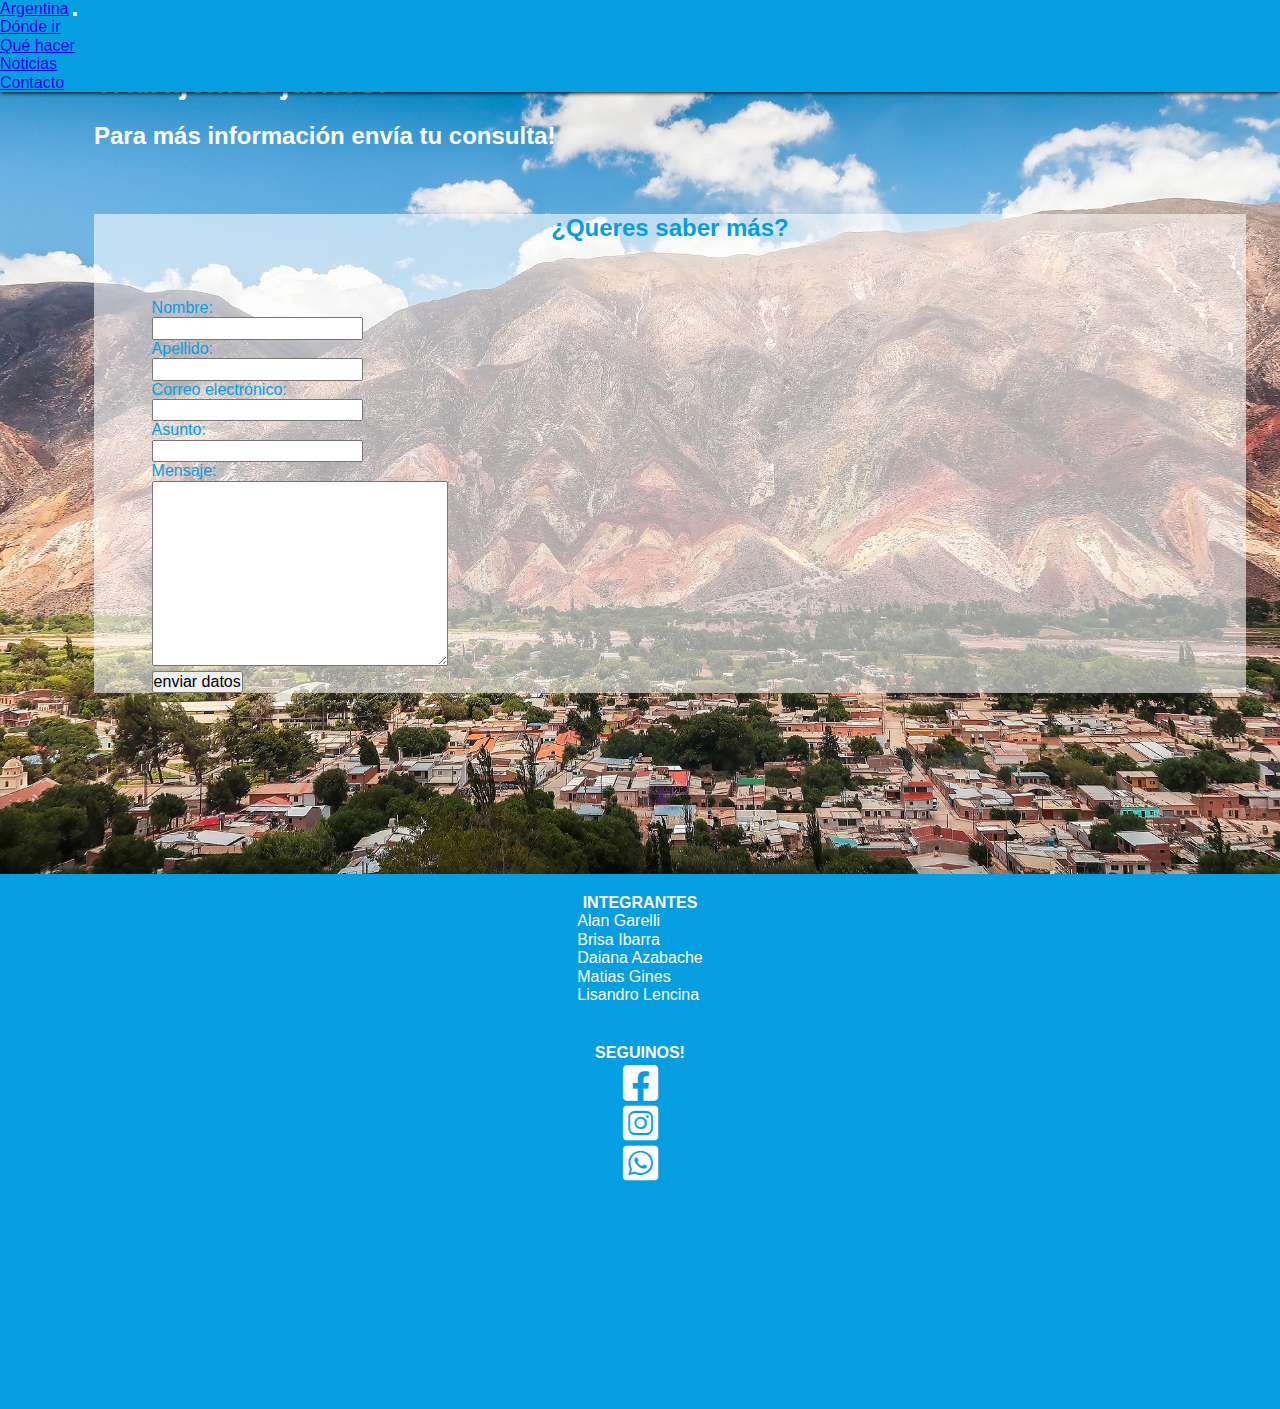
==== contacto.html @ 6efcedbf "Organización de carpetas" ====
<!DOCTYPE html>
<html>

<head>

  <meta charset="utf-8">
  <meta name="keywords" content="turismo, provincias, actividades">
  <meta name="description" content="página web de agencia de turismo.">
  <meta name="viewport" content="width=device-width, initial-scale=1">



  <!--Bootstrap-->
  <link href="https://cdn.jsdelivr.net/npm/bootstrap@5.1.3/dist/css/bootstrap.min.css" rel="stylesheet"
    integrity="sha384-1BmE4kWBq78iYhFldvKuhfTAU6auU8tT94WrHftjDbrCEXSU1oBoqyl2QvZ6jIW3" crossorigin="anonymous">


  <!--Font awesome-->
  <link rel="stylesheet" type="text/css"
    href="https://cdnjs.cloudflare.com/ajax/libs/font-awesome/6.0.0-beta2/css/all.min.css">

  <!--Estilos css-->
  <link rel="stylesheet" type="text/css" href="./css/contacto/normalize.css">
  <link rel="stylesheet" type="text/css" href="./css/contacto/main.css">

  <title>Contacto</title>

</head>

<body>

  <!--NAV BAR-->
  <nav class="navbar navbar-expand-lg navbar navbar-dark nav-color">
    <div class="container-fluid">
      <a class="navbar-brand" href="#">Argentina</a>
      <button class="navbar-toggler" type="button" data-bs-toggle="collapse" data-bs-target="#navbarSupportedContent"
        aria-controls="navbarSupportedContent" aria-expanded="false" aria-label="Toggle navigation">
        <span class="navbar-toggler-icon"></span>
      </button>
      <div class="collapse navbar-collapse" id="navbarSupportedContent">


        <ul class="navbar-nav mx-auto gap-5 mb-2 mb-lg-0">

          <li class="nav-item">
            <a class="nav-link" aria-current="page" href="./dondeIr.html">Dónde ir</a>
          </li>

          <li class="nav-item">
            <a class="nav-link" href="./quehacer.html">Qué hacer</a>
          </li>

          <li class="nav-item">
            <a class="nav-link" href="#">Noticias</a>
          </li>


          <li class="nav-item">
            <a class="nav-link active" href="#">Contacto</a>
          </li>

        </ul>

      </div>
    </div>
  </nav>

  <!--NAV BAR-->


  <!--CONTAINER-->

  <div class="banner">

    <div class="row heightContent">

      <div class="col-md contentCol1">

        <h1>Trabajemos juntos!</h1>
        <h2>Para más información envía tu consulta!</h2>

      </div>


      <div class="col-md contentCol2">

        <h2>¿Queres saber más?</h2>


        <div>

          <form action="">

            <p>Nombre:</p>
            <input type="text">

            <p>Apellido:</p>
            <input type="text">

            <p>Correo electrónico:</p>
            <input type="text">

            <p>Asunto:</p>
            <input type="text">

            <p>Mensaje:</p>
            <textarea name="texto" id="" cols="30" rows="10"></textarea>

            <p>

              <input type="button" class="" value="enviar datos">

            </p>

          </form>

        </div>

      </div>



    </div>

  </div>

  <!-- Footer-->


  <footer>

    <div class="row">

      <div class="col-md espaciado-flex centrado">

        <h4>INTEGRANTES</h4>
        <ul>
          <li><a href="https://www.linkedin.com/in/alan-garelli-78a43622a/" target="_blank">Alan Garelli</a></li>
          <li><a href="https://www.linkedin.com/in/brisa-ibarra-21917a214/" target="_blank">Brisa Ibarra</a></li>
          <li><a href="https://www.linkedin.com/in/daiana-azabache-7946491b1/" target="_blank">Daiana Azabache</a></li>
          <li><a href="https://www.linkedin.com/in/matias-gines" target="_blank">Matias Gines</a></li>
          <li><a href="https://www.linkedin.com/in/lisandro-abel-lencina/" target="_blank">Lisandro Lencina</a></li>
        </ul>

      </div>


      <div class="col-md espaciado-flex">
        <h4>SEGUINOS!</h4>
        <div>
          <!--Iconos redes sociales-->
          <div><a href="https://www.facebook.com/TurDepAR" target="_blank"><i class="fab fa-facebook-square"></i></a>
          </div>
          <div><a href="https://www.instagram.com/turdepar/" target="_blank"><i class="fab fa-instagram-square"></i></a>
          </div>
          <div><a href=""><i class="fab fa-whatsapp-square" target="_blank"></i></a></div>

        </div>
      </div>

      <div class="col-md mapa espaciado-flex">
        <!--mapa ubicación-->
        <iframe
          src="https://www.google.com/maps/embed?pb=!1m18!1m12!1m3!1d410.5458102086755!2d-58.37953522641396!3d-34.59489325101088!2m3!1f0!2f0!3f0!3m2!1i1024!2i768!4f13.1!3m3!1m2!1s0x95bccab6500b5cb5%3A0x45ea2bda502eecb!2sMinisterio%20de%20Turismo%20y%20Deportes%20de%20la%20Nacion!5e0!3m2!1ses-419!2sar!4v1647287779279!5m2!1ses-419!2sar"
          width="600" height="450" style="border:0;" allowfullscreen="" loading="lazy"></iframe>

      </div>

    </div>

  </footer>

  <!--/footer-->


  <script src="https://cdn.jsdelivr.net/npm/bootstrap@5.1.3/dist/js/bootstrap.bundle.min.js"
    integrity="sha384-ka7Sk0Gln4gmtz2MlQnikT1wXgYsOg+OMhuP+IlRH9sENBO0LRn5q+8nbTov4+1p"
    crossorigin="anonymous"></script>

</body>

</html>
---- css/contacto/main.css ----
/*Nav bar*/
.nav-color {
  position: fixed;
  width: 100%;
  z-index: 1;
  background-color: #059EE1;
  box-shadow: 0.5px 0.5px 4px #000;

}

/*agregar zindex a los <li>*/


.banner {
  width: 100vw;
	height: 90vh;
	background: url('../../img/contacto/portada.jpg') no-repeat center center/cover;
	color: white;

}

.heightContent {

    width: 100%;
    height: auto;
    align-items: center;
    margin-left: 30px; 
}


.heightContent div {
    margin: 5%; 
}

.contentCol2 {
    height: auto;
    background-color: rgba(255, 255, 255, 0.575);
    color: #059EE1;
}


.contentCol2 h2 {
 
    text-align: center;

}


/*footer*/

.text-size-medium{
    font-size: 1.3rem;
  }
  .espaciado-t-b {
    padding: 2% 0;
  }
  
  .espaciado-margin{
    margin-top: 2%;
    margin-bottom: 2%;
  }
  


i{
    font-size: 2.5rem;
    align-items: flex-end;
    text-align: right;
}


/*Body*/
body, html {
  overflow-x: hidden;
}

/*Formularios*/



/*FOOTER*/

.espaciado-flex {
  padding-top: 1.25rem;
  padding-bottom: 1.25rem;
}

body, nav{
  font-family: 'Source Sans Pro', sans-serif;
}

footer{
  color: #ffff;
}

footer a,li{
    text-decoration: none;
    color: rgb(255, 255, 255);
    list-style: none;
}

footer li {
  text-align: left;
}
.centrado {
  display: grid;
  justify-content: center;
  align-content: center;
}

footer p{
  font-size: 1.5rem;

}
.mapa iframe {
    height: 18vh;
    width: auto;
}

footer {
  background-color: #059EE1;
  width: 100%;
  height: auto;
  align-content: center;
  text-align: center;
  
}
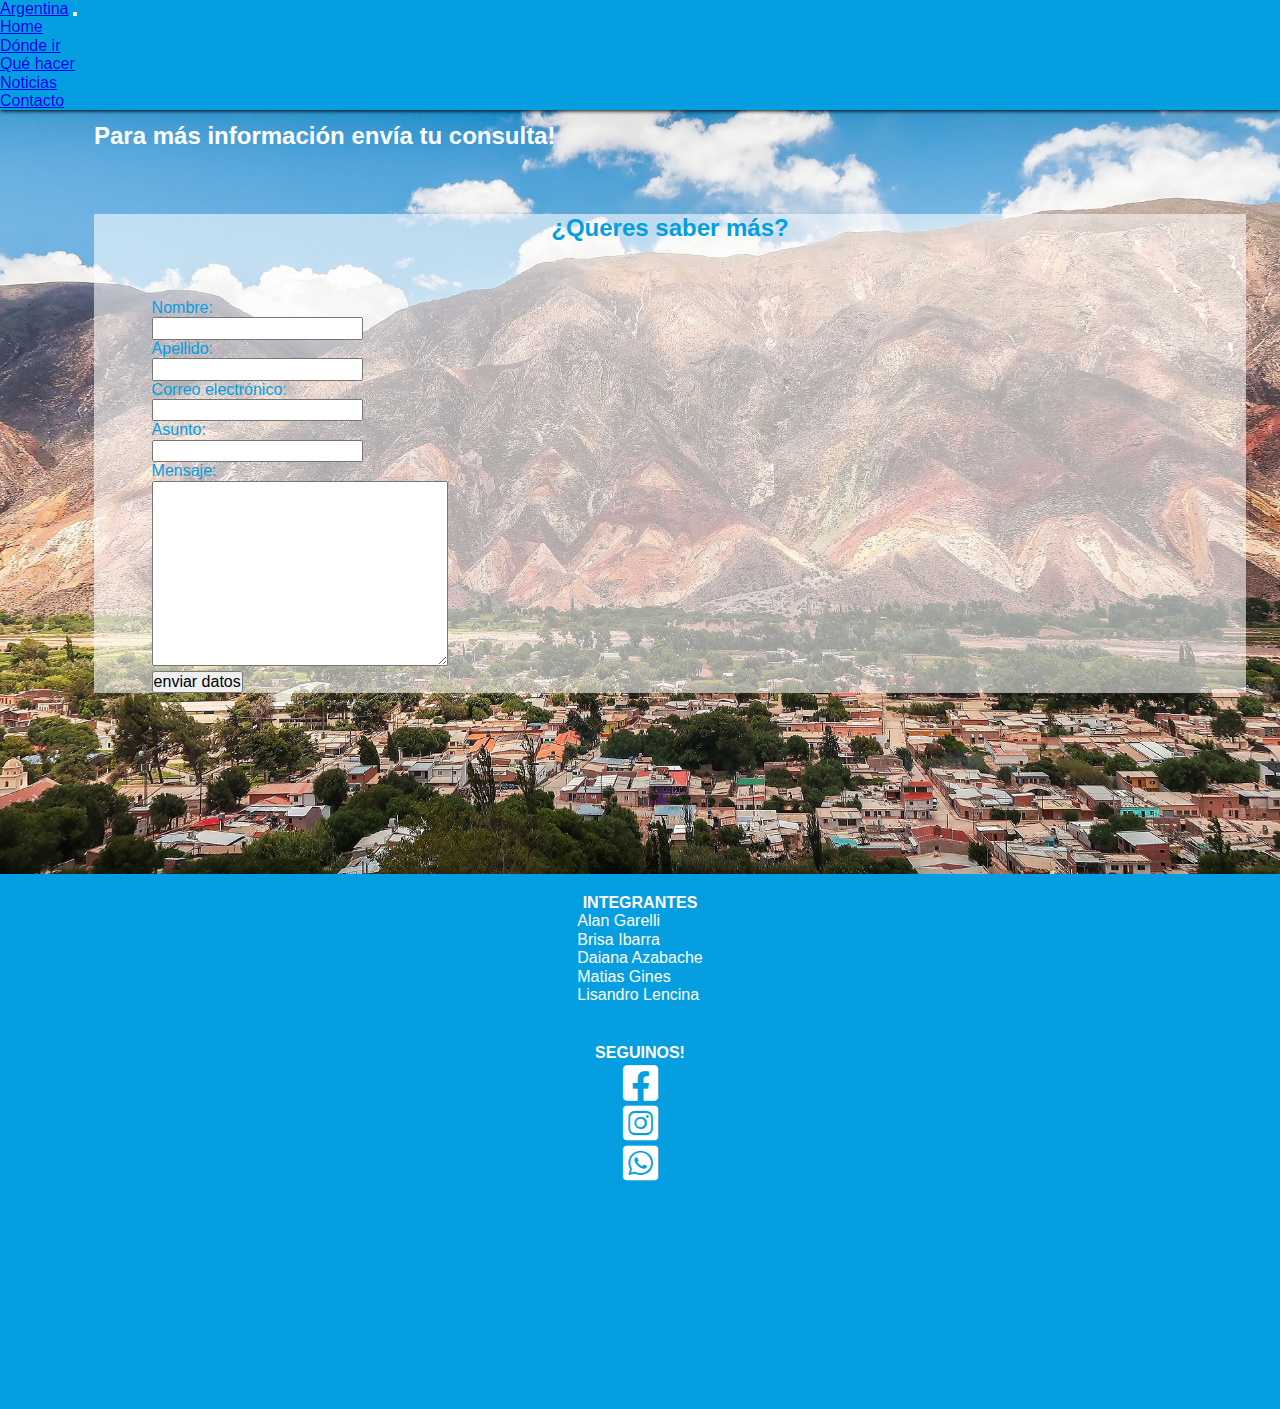
==== commit cb195bc9: "conf nav bar" ====
--- a/contacto.html
+++ b/contacto.html
@@ -42,6 +42,10 @@
 
         <ul class="navbar-nav mx-auto gap-5 mb-2 mb-lg-0">
 
+          <li class="nav-item ">
+            <a class="nav-link" aria-current="page" href="./index.html">Home</a>
+          </li>
+
           <li class="nav-item">
             <a class="nav-link" aria-current="page" href="./dondeIr.html">Dónde ir</a>
           </li>
@@ -51,7 +55,7 @@
           </li>
 
           <li class="nav-item">
-            <a class="nav-link" href="#">Noticias</a>
+            <a class="nav-link" href="./noticias.html">Noticias</a>
           </li>
 
 
